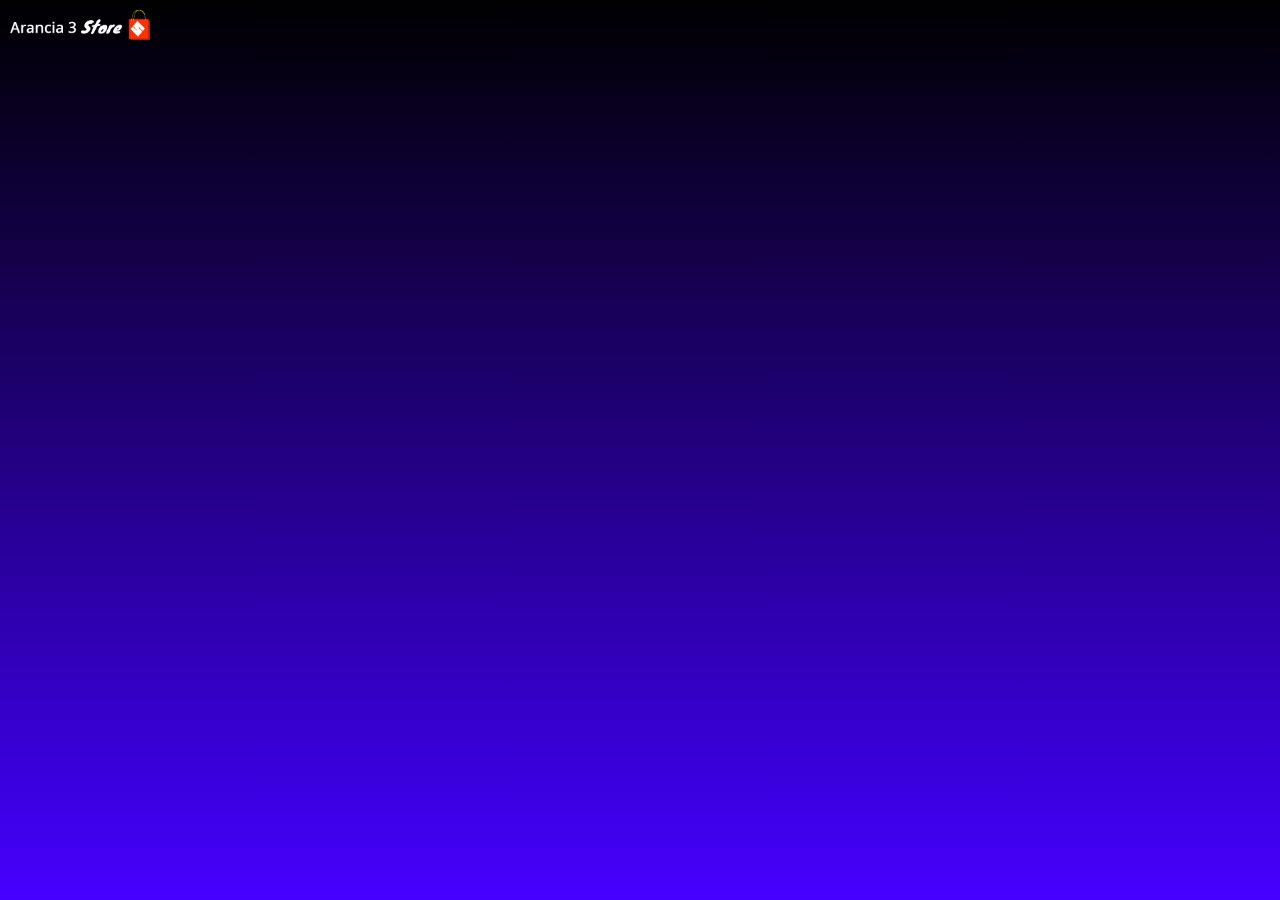
==== index.html @ 34b0c962 "Here." ====
<!DOCTYPE html>
<html lang="en">
    <head>
        <meta charset="UTF-8">
        <link rel="stylesheet" href="./whole.css">
        <link rel="website icon" href="./A3N2.png">
        <link rel="preconnect" href="https://arancia313.github.io">
        <title>News | Official Arancia 3 Store</title>
    </head>
    <body>
        <footer>
         <img src="./A3N.png" width="140">   
        </footer>
    </body>
</html>
---- whole.css ----
body {
    background: linear-gradient(black, rgb(68, 0, 255));
    background-attachment: fixed;
    margin: 0;
    padding: 10px;
    font-family:'Gill Sans', 'Gill Sans MT', Calibri, 'Trebuchet MS', sans-serif;
    align-items: center;
    justify-content: center;
    text-align: center;
}
footer {
    background-color: linear-gradient(rgb(68, 0, 255), rgb(0, 0, 0));
    align-items: left;
    justify-content: left;
    text-align: left;
}
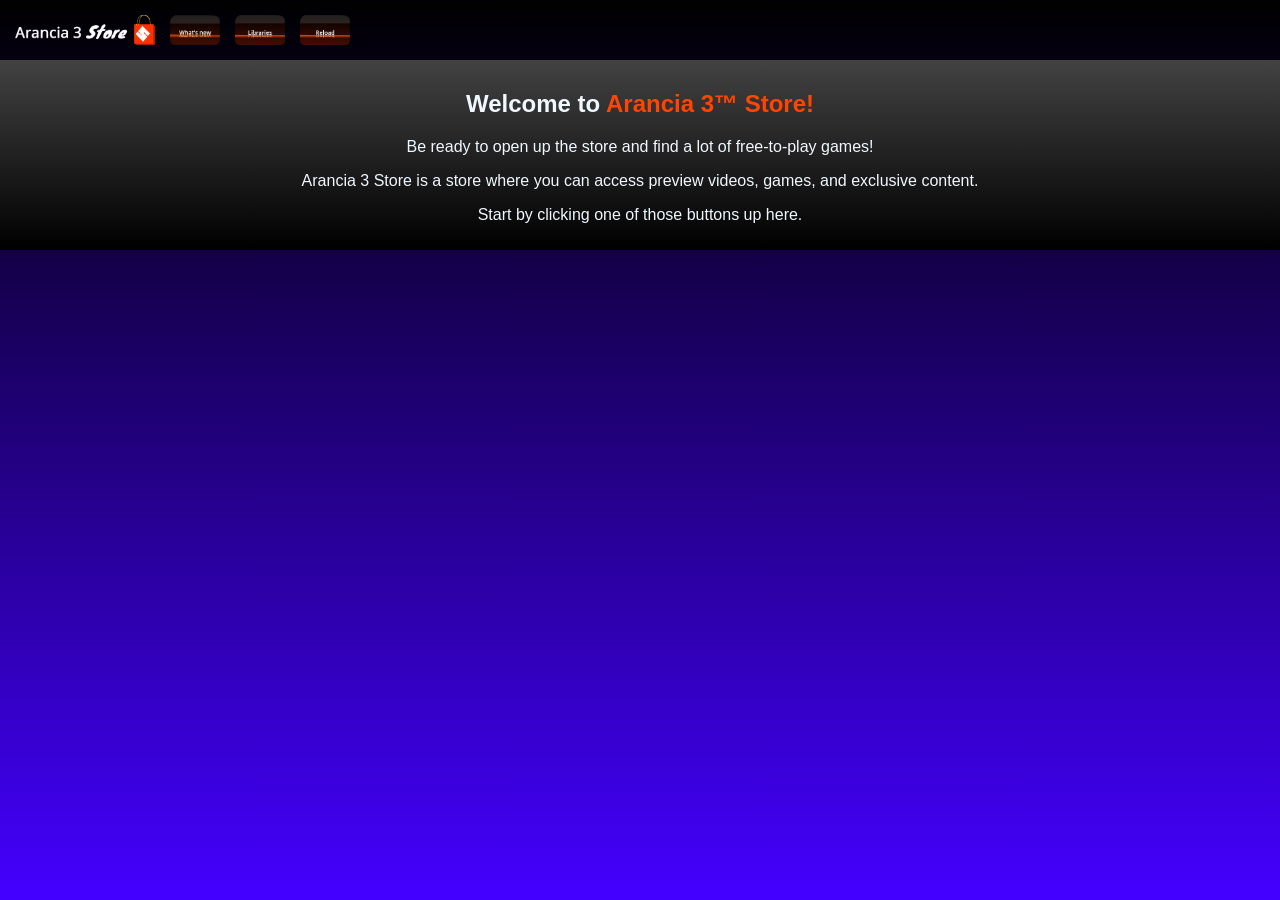
==== commit bbf3bfa8: "Aoo!" ====
--- a/index.html
+++ b/index.html
@@ -4,12 +4,27 @@
         <meta charset="UTF-8">
         <link rel="stylesheet" href="./whole.css">
         <link rel="website icon" href="./A3N2.png">
+        <link rel="netcertificate" href="https://raw.githubusercontent.com/arancia313/Arancia-3-Network/refs/heads/System/netcertificate.A3">
+        <meta name="description" content="This is the Arancia 3&trade; Store on the Open Services.">
         <link rel="preconnect" href="https://arancia313.github.io">
-        <title>News | Official Arancia 3 Store</title>
+        <title>Welcome | Official Arancia 3&trade; Store</title>
+        <noscript>Enable JavaScript!</noscript>
     </head>
     <body>
-        <footer>
-         <img src="./A3N.png" width="140">   
-        </footer>
+        <div class="store-header">
+         <img src="./A3N.png" width="140">
+         <img src="../assets/costume1.png" id='latest' class="button" width="50px">
+         <img src="../assets/costume2.png" id='libs' class="button" width="50px">
+         <img src="../assets/costume3.png" id='reload' class="button" width="50px">
+        </div>
+        <section>
+        <h1>Welcome to <span class="text-brand-orange-hungry">Arancia 3&trade; Store!</span></h1>
+        <p>Be ready to open up the store and find a lot of free-to-play games!</p>
+        <p>Arancia 3 Store is a store where you can access preview videos, games, and exclusive content.</p>
+        <p>Start by clicking one of those buttons up here.</p>
+        </section>
+
+        <script src="./whole.js"></script>
+        <script src="../adjust.js"></script>
     </body>
 </html>
--- a/whole.css
+++ b/whole.css
@@ -1,16 +1,43 @@
+br {
+    padding: 0px;
+}
+.store-header {
+    display:flex;
+    align-items:left;
+    gap:15px;
+    padding: 15px;
+}
 body {
     background: linear-gradient(black, rgb(68, 0, 255));
     background-attachment: fixed;
     margin: 0;
-    padding: 10px;
     font-family:'Gill Sans', 'Gill Sans MT', Calibri, 'Trebuchet MS', sans-serif;
     align-items: center;
     justify-content: center;
     text-align: center;
+    color: aliceblue;
 }
 footer {
     background-color: linear-gradient(rgb(68, 0, 255), rgb(0, 0, 0));
     align-items: left;
     justify-content: left;
     text-align: left;
+    margin-left: 15px;
+}
+button {
+    color: aliceblue;
+    background: black;
+    border-color: aliceblue;
+    padding: 5px;
+    border-radius: 10px;
+}
+h1 {
+    color: aliceblue;
+}
+section {
+    background: linear-gradient(rgb(66, 66, 66), rgb(0, 0, 0));
+    padding: 10px;
+}
+.text-brand-orange-hungry {
+    color: orangered;
 }
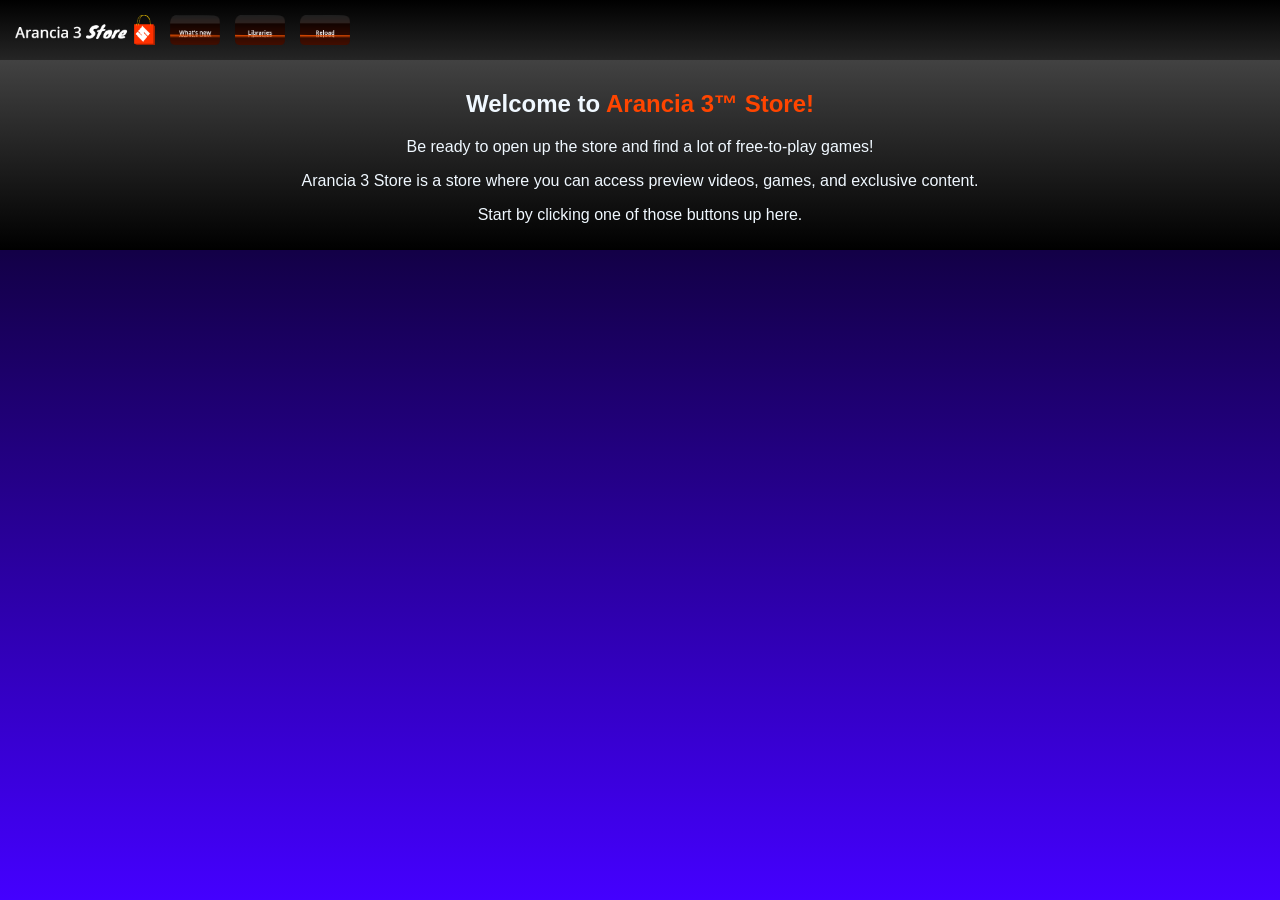
==== commit 0d94fcbf: "Added a fallback thing." ====
--- a/index.html
+++ b/index.html
@@ -12,10 +12,10 @@
     </head>
     <body>
         <div class="store-header">
-         <img src="./A3N.png" width="140">
-         <img src="../assets/costume1.png" id='latest' class="button" width="50px">
-         <img src="../assets/costume2.png" id='libs' class="button" width="50px">
-         <img src="../assets/costume3.png" id='reload' class="button" width="50px">
+         <img src="A3N.png" alternate="Store" width="140">
+         <img src="./assets/costume1.png" id='latest' class="button" width="50px">
+         <img src="./assets/costume2.png" id='libs' class="button" width="50px">
+         <img src="./assets/costume3.png" id='reload' class="button" width="50px">
         </div>
         <section>
         <h1>Welcome to <span class="text-brand-orange-hungry">Arancia 3&trade; Store!</span></h1>
@@ -27,4 +27,4 @@
         <script src="./whole.js"></script>
         <script src="../adjust.js"></script>
     </body>
-</html>+</html>
--- a/whole.css
+++ b/whole.css
@@ -4,8 +4,9 @@
 .store-header {
     display:flex;
     align-items:left;
+    background: linear-gradient(black, rgb(37, 37, 37));
+    padding: 15px;
     gap:15px;
-    padding: 15px;
 }
 body {
     background: linear-gradient(black, rgb(68, 0, 255));
